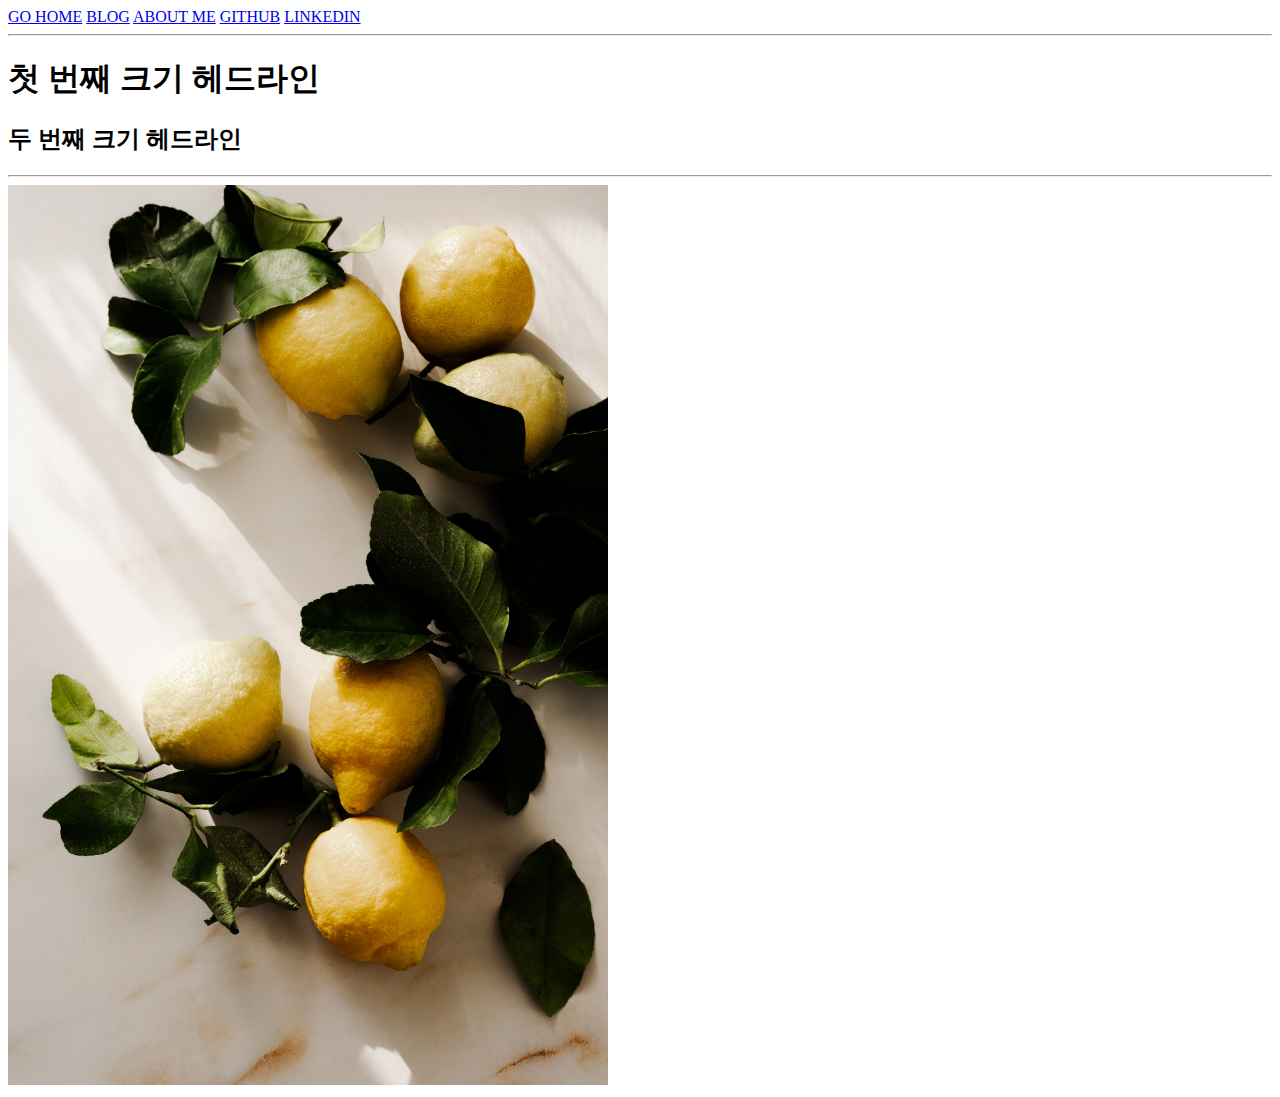
==== index.html @ 6869acbb "HTML basic" ====
<!DOCTYPE html>

<html>
    <head>
        <title>
            Kyoungsup Shin's WEBSTIE
        </title>
    </head>
    <body>
        <nav>
            <a href = './index.html'>GO HOME</a>
            <a href = './blog_list.html'>BLOG</a>
            <a href = './about_me.html'>ABOUT ME</a>
            <a href = './github_me.html'>GITHUB</a>
            <a href = './linkedin_me.html'>LINKEDIN</a>
        </nav>
        <hr>

        <h1>
            첫 번째 크기 헤드라인
        </h1>
        <h2>
            두 번째 크기 헤드라인
        </h2>
        <hr>

        <img src = './images/monika-grabkowska-dtq_NLadQ08-unsplash.jpg' width="600">

    </body>
</html>
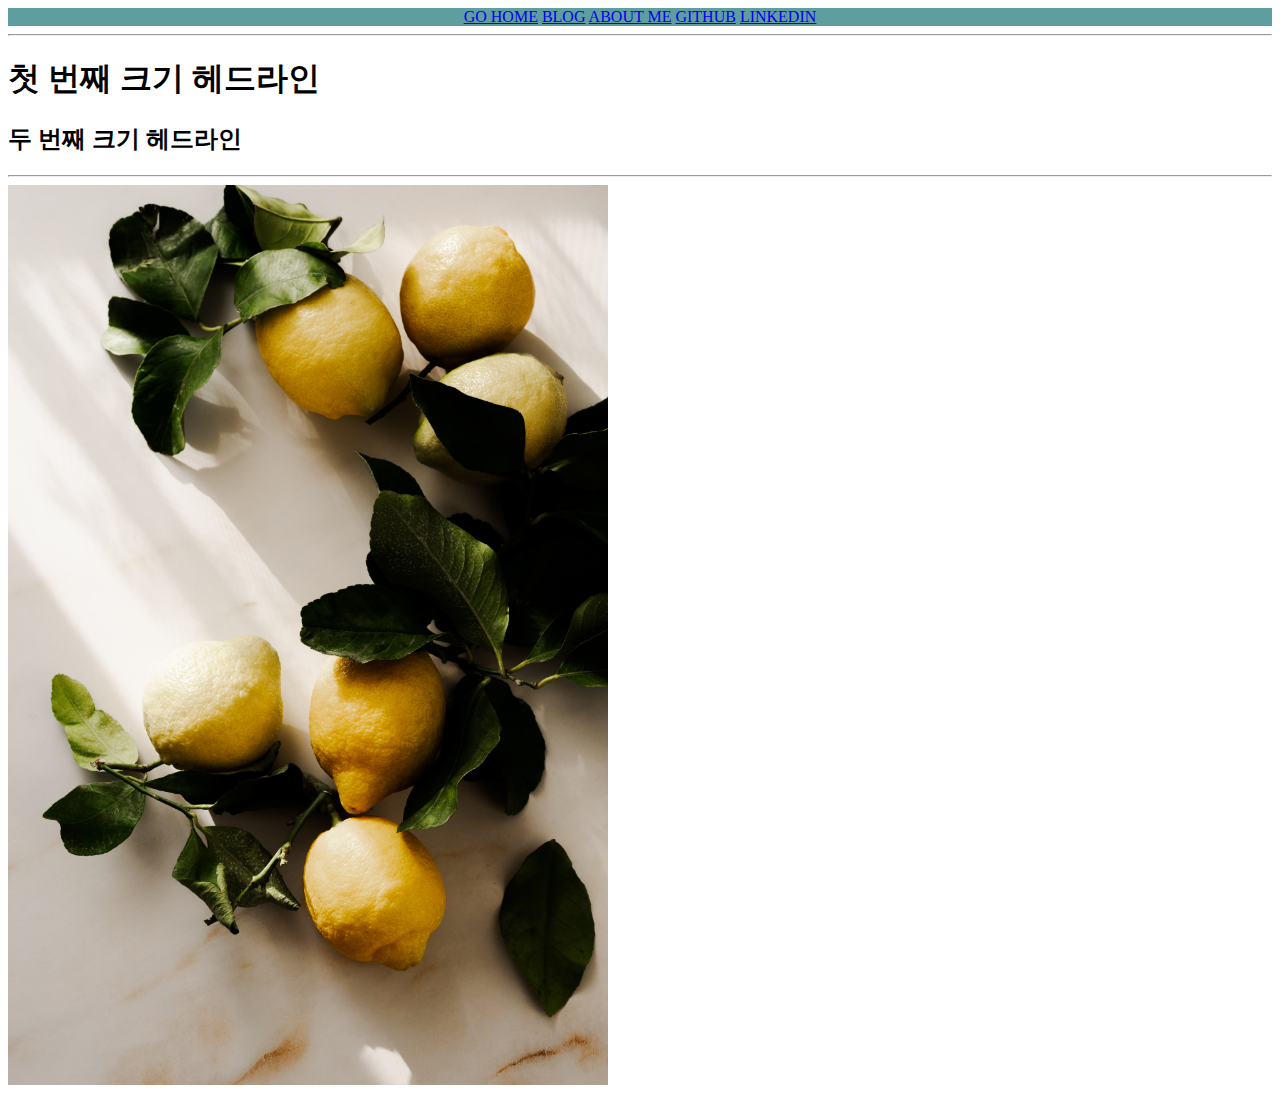
==== commit 26b1a589: "JS CSS added" ====
--- a/index.html
+++ b/index.html
@@ -5,6 +5,7 @@
         <title>
             Kyoungsup Shin's WEBSTIE
         </title>
+        <link href="./practice.css" rel="stylesheet" type="text/css">
     </head>
     <body>
         <nav>
--- a/practice.css
+++ b/practice.css
@@ -0,0 +1 @@
+nav {background-color: cadetblue; text-align: center;} 
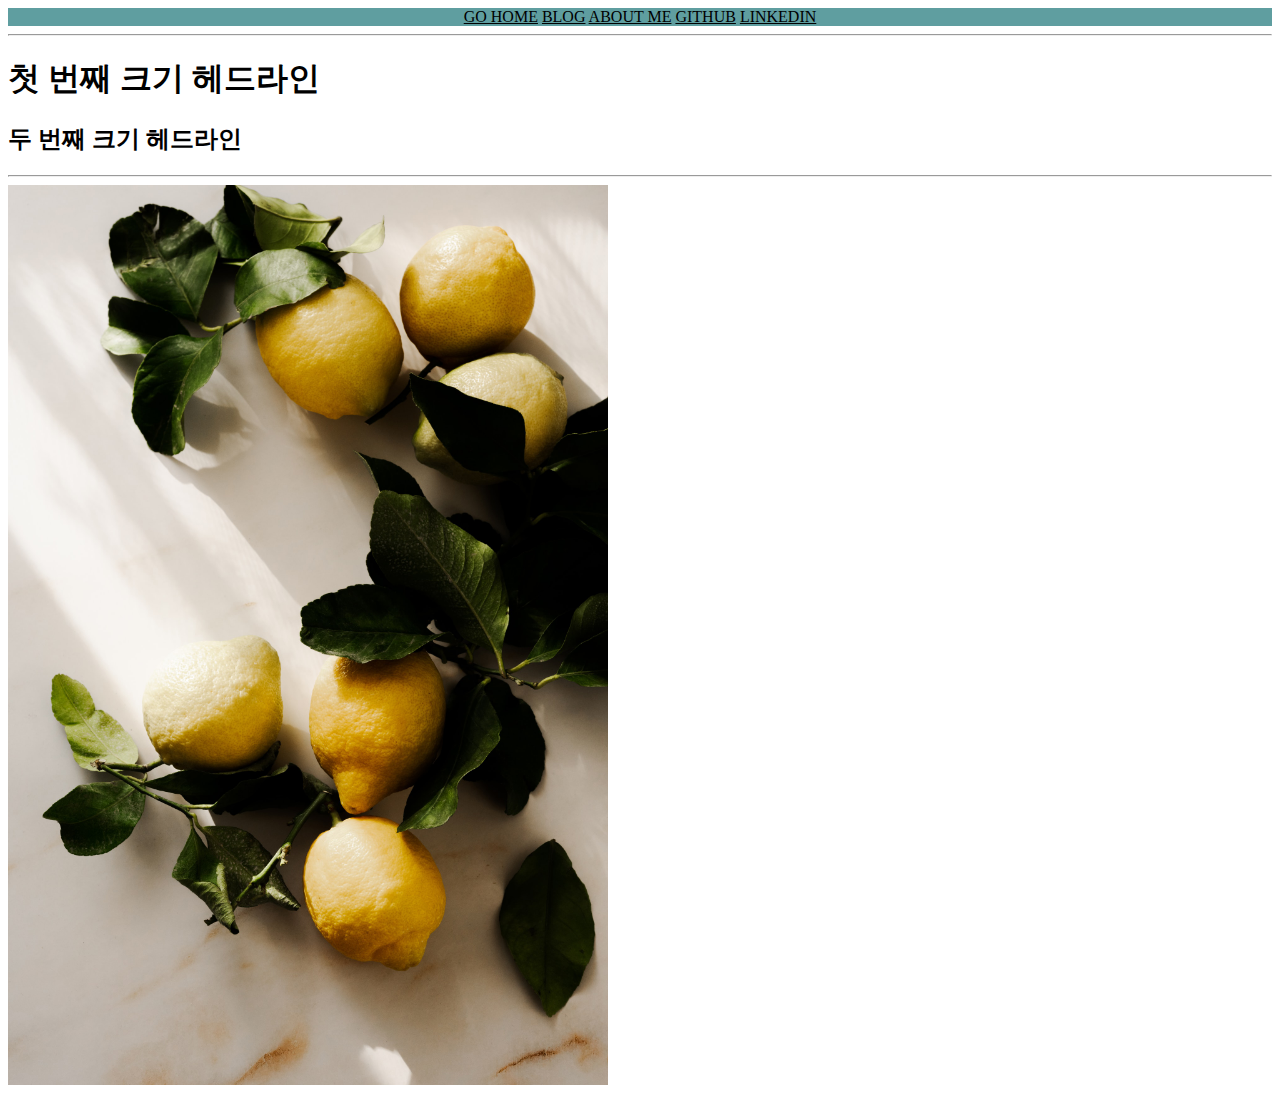
==== commit bfc0886d: "bootstrap added" ====
--- a/index.html
+++ b/index.html
@@ -6,6 +6,7 @@
             Kyoungsup Shin's WEBSTIE
         </title>
         <link href="./practice.css" rel="stylesheet" type="text/css">
+        <link rel="stylesheet" href="https://cdn.jsdelivr.net/npm/bootstrap@4.6.1/dist/css/bootstrap.min.css" integrity="sha384-zCbKRCUGaJDkqS1kPbPd7TveP5iyJE0EjAuZQTgFLD2ylzuqKfdKlfG/eSrtxUkn" crossorigin="anonymous">   
     </head>
     <body>
         <nav>
@@ -16,16 +17,16 @@
             <a href = './linkedin_me.html'>LINKEDIN</a>
         </nav>
         <hr>
-
-        <h1>
-            첫 번째 크기 헤드라인
-        </h1>
-        <h2>
-            두 번째 크기 헤드라인
-        </h2>
+            <h1>
+                첫 번째 크기 헤드라인
+            </h1>
+            <h2>
+                두 번째 크기 헤드라인
+            </h2>
         <hr>
 
-        <img src = './images/monika-grabkowska-dtq_NLadQ08-unsplash.jpg' width="600">
-
+        <img src = './images/monika-grabkowska-dtq_NLadQ08-unsplash.jpg' width="600"> 
+        <script src="https://cdn.jsdelivr.net/npm/jquery@3.5.1/dist/jquery.slim.min.js" integrity="sha384-DfXdz2htPH0lsSSs5nCTpuj/zy4C+OGpamoFVy38MVBnE+IbbVYUew+OrCXaRkfj" crossorigin="anonymous"></script>
+        <script src="https://cdn.jsdelivr.net/npm/bootstrap@4.6.1/dist/js/bootstrap.bundle.min.js" integrity="sha384-fQybjgWLrvvRgtW6bFlB7jaZrFsaBXjsOMm/tB9LTS58ONXgqbR9W8oWht/amnpF" crossorigin="anonymous"></script>
     </body>
 </html>--- a/practice.css
+++ b/practice.css
@@ -1 +1,2 @@
 nav {background-color: cadetblue; text-align: center;} 
+nav a {color: black;}